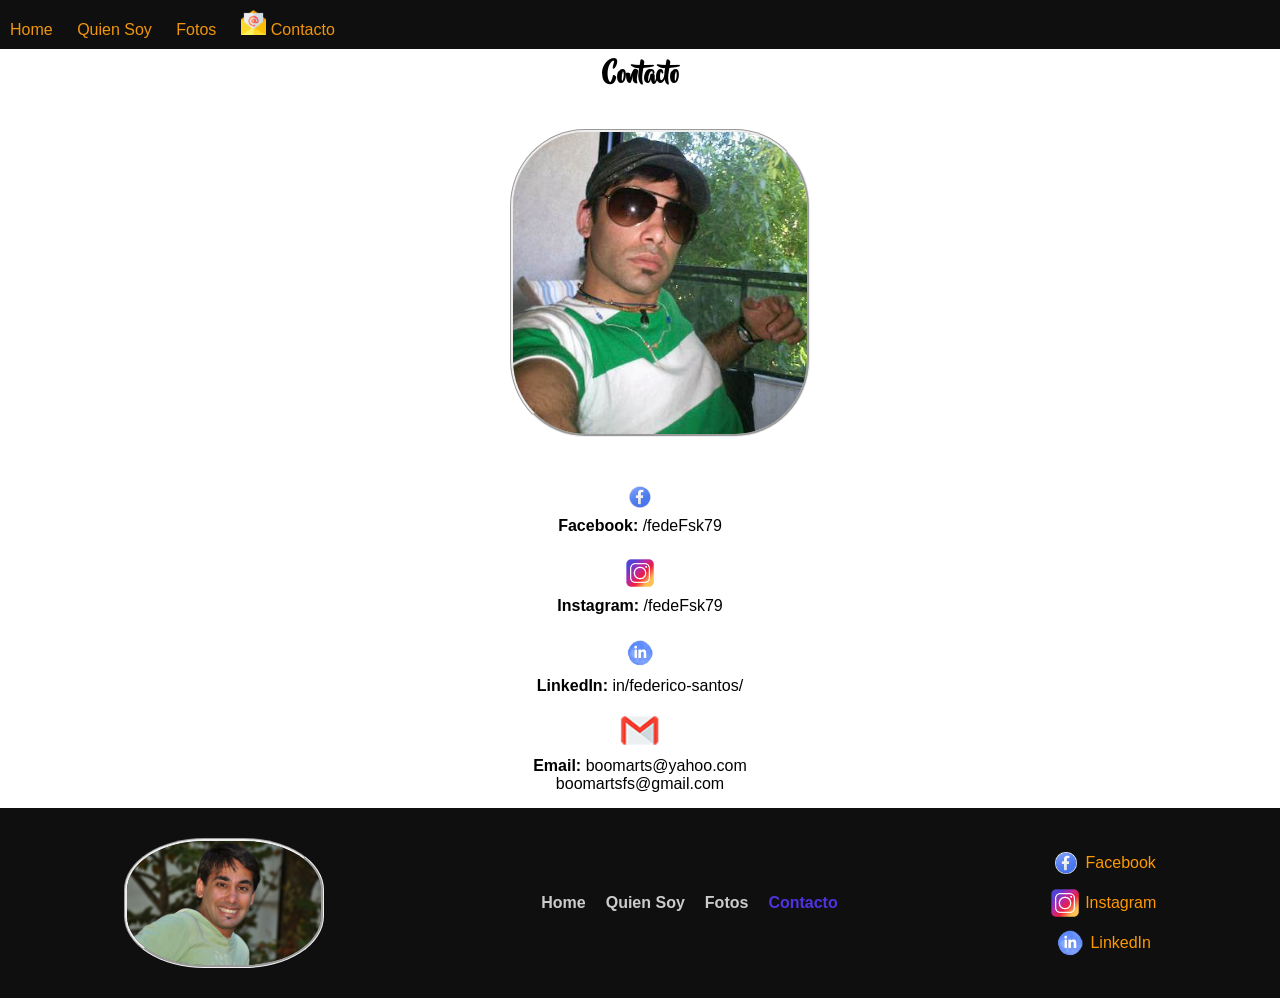
==== contacto.html @ bec5f55d "Proyecto Personal con HTML y CSS" ====
<!DOCTYPE html>
<html lang="es">

<head>
    <meta charset="UTF-8">
    <meta name="viewport" content="width=device-width, initial-scale=1.0">
    <link rel="stylesheet" href="styles.css">
    <link rel="shortcut icon" href="/assets/icons/email.ico" type="image/x-icon">
    <title>Contacto</title>
</head>

<body>
    <header>
        <nav>
            <ul>
                <li><a href="/">Home</a></li>
                <li><a href="/empresa.html">Quien Soy</a></li>
                <li><a href="/fotos.html">Fotos</a></li>
                <li><img src="/assets/icons/email.ico" alt="contacto"><a href="/contacto.html">Contacto</a></li>
            </ul>
        </nav>
    </header>

    <main>

        <section class="contacto">
            <h1>Contacto</h1>

            <div class="container2">
                <img class="fede-cont" src="/assets/YO/fede-contacto.jpg" alt="fede">
            </div>

            <div class="redes">
                <img src="/assets/logos/face.png" alt="face">
                <p><strong>Facebook: </strong>/fedeFsk79</p>
                <br>
                <p><img src="/assets/logos/inst.png" alt="insta">
                <br>
                <strong>Instagram: </strong>/fedeFsk79</p>
                <br>
                <p><img src="/assets/logos/linke.png" alt="linkedin">
                <br>
                <strong>LinkedIn: </strong>in/federico-santos/</p>
                <br>
                <p><img src="/assets/logos/gmail.png" alt="email">
                <br>
                <strong>Email: </strong>boomarts@yahoo.com</p>
                <p>boomartsfs@gmail.com</p>
            </div>

        </section>

        <footer>

            <div class="foto">
                <img src="/assets/YO/fede1.jpg" alt="fede">
            </div>

            <div class="paginas">
                <ul>
                    <li><a href="/">Home</a></li>
                    <li><a href="/empresa.html">Quien Soy</a></li>
                    <li><a href="/fotos.html">Fotos</a></li>
                    <li><a href="/contacto.html" class="selec">Contacto</a></li>
                </ul>
            </div>

            <div class="links">
                <div class="face">
                    <img src="/assets/logos/face.png" alt="facebook">
                    <p><strong><a href="www.faceboo.com/fedeFsk79">Facebook</a></strong></p>
                </div>
                <div class="insta">
                    <img src="/assets/logos/inst.png" alt="instagram">
                    <p><strong><a href="https://www.instagram.com/fedeFsk79">Instagram</a></strong></p>
                </div>
                <div class="linke">
                    <img src="/assets/logos/linke.png" alt="linkedin">
                    <p><strong><a href="https://www.linkedin.com/in/federico-santos/">LinkedIn</a></strong></p>
                </div>
            </div>

        </footer>

    </main>
</body>

</html>
---- styles.css ----
* {
    margin: 0;
    padding: 0;
    box-sizing: border-box;
}
@font-face {
    font-family: 'h1'; 
    src: url('/assets/fonts/beyond_the_mountains.otf') 
}
body {
    font-family: Arial, sans-serif;
}
h1, h2, h3 {
    text-align: center;
    font-family: "h1";
}
/* -------------- HEADER ------------------------- */

header {
    background-color: #0f0f0f;
    color: rgb(199, 148, 52);
    position: fixed;
    width: 100%;
    top: 0;
    left: 0;
}

nav ul {
    list-style-type: none;
    padding: 10px;
}

nav ul li {
    display: inline;
    margin-right: 20px;
}

nav ul li img {
    width: 30px;
    padding-right: 5px;
}

nav ul li a {
    color: rgb(241, 150, 12);
    text-decoration: none;
}
nav ul li a:hover {
    color: rgb(255, 255, 255);
    text-decoration: none;
}

/* -------------- MAIN INFO ------------------------- */

main {
    margin-top: 50px; 
}
main .cont-main {
    width: 100%;
    background-color: #ebddb6b6;
    background-image: url("/assets/logo-diseño.png");
    background-repeat: repeat;
    align-items: center;
    justify-content: center;
    padding: 20px;
}
main .cont-main .cont{ 
    display: flex;
    flex-wrap: wrap;
    justify-content: center;
    width: 100%; 
    align-items: center; 
    text-align: center; 
    gap: 20px;
}

main .cont-main figure {
   padding: 15px;
}

main .cont-main .cont figure img {
    display: block;
    margin: 0% auto;
    width: 200px;
    height: auto; 
    border-radius: 65%;
    border-style: groove;
}
main .cont-main .cont .info {
    margin: 0 auto;
    text-align: center;
    line-height: 1.6;
}

main .cont-main .cont div img {
    width: 100%;
    padding: 10px;
}

@media (min-width: 440px) {
    .paisaje {
        height: 310px;
    }
    main .cont-main .cont .info {
        justify-self: center;
    }
}

main .cont-main .cont2 {
    display: flex;
    justify-content: center;
    align-items: center;
    flex-direction: column; 
    text-align: center;
    padding: 20px;
}

main .cont-main .cont2 .aptitudes p{
    width: 100%; 
    max-width: 700px; 
    margin: 20px auto; 
}

/* -------------- MAIN SECCIONES ------------------------- */

.home {
    padding: 20px;
    width: 100%;
    height: auto;
    border: 1px solid #ccc;
    margin: 10px 0;
    text-align: center;
}

.home .cards {
    display: flex;
    justify-content: center;
    align-items: flex-start;
    flex-wrap: wrap;
    margin-top: 15px;
    gap: 20px;
}

.home .cards .card {
    display: flex;
    flex-direction: column;
    align-items: center;
    text-align: center;
    width: 270px;
    border-style: groove ;
    overflow: hidden;
    box-shadow: 0 4px 6px rgba(0, 0, 0, 0.1);
}

.home .cards .card img {
    width: 270px;
    object-fit: cover;
}

.home .cards .card .card-info {
    position: relative;
    text-align: center;
}


/* -------------- FOOTER ------------------------- */
footer {
    display: flex;
    justify-content: space-around;
    align-items: center;
    width: 100%;
    height: auto;
    background-color: #0f0f0f;
    gap: 20px;
    flex-wrap: wrap;
    padding: 20px;
}

footer .foto {
    display: flex;
    flex-wrap: wrap;
    padding: 10px;
}

footer .foto img {
    border-style:groove;
    border-radius: 40%;
    width: auto;
    height: 130px;
}

.footer .paginas {
    display: flex;
    justify-content: center;
    align-items: center;
    flex-grow: 1;
    text-align: center;
}

footer .paginas ul{
    display: flex;
    flex-wrap: wrap;
    justify-content: center;
    gap: 20px;
    margin: 0%;
    padding: 0;
    list-style: none;
}

footer .paginas ul a {
    color: #ccc;
    font-weight: bolder;
    text-decoration: none;
    text-align: center;
}

footer .paginas ul a:hover {
    color: #ff9900;
}

footer .paginas ul .selec {
    color: rgb(78, 52, 224);
}

footer .links {
    display: flex;
    flex-direction: column;
    text-align: center;
    justify-content: center;
    padding-right: 10px;
    align-items: center;
    flex-wrap: wrap;
}
footer .links img{
    width: 40px;
}
footer .links a {
    color: #ff9900;
    font-weight: lighter;
    text-decoration: none;
}

footer .links .face, .insta, .linke {
    display: flex;
    flex-direction: column;
    align-items: center;
}

footer .links p {
    display: flex;
    align-items: center;
    color: #ccc;
}
@media (min-width: 440px) {
    footer .links .face, .insta, .linke {
        flex-direction: row;
        text-align: center;
    }
}

/* -------------- PAGINA 2 | QUIEN SOY ------------------- */
.quien h1 {
    padding-top: 15px;
}

.quien .container {
    display: flex;
    width: 100%;
    height: auto;
    justify-content: center;
    align-items: center;
    flex-wrap: wrap;
    gap: 10px;
}

.quien .container img {
    width: 300px;
    padding: 10px;
}

.quien .container .texto {
    padding: 20px;
}

/* -------------- PAGINA 3 | FOTOS ------------------- */
.fotos h1 {
    padding-top: 15px;
}

.fotos h3 {
    padding-bottom: 15px;
}

.fotos .momentos {
    display: flex;
    flex-wrap: wrap;
    width: 100%;
    height: auto;
    justify-content: center;
    align-items: center;
    text-align: center;
}

.fotos .momentos .title {
    display: flex;
    width: 100%;
    height: 35px;
    background-color: #0f0c38;
}

.fotos .momentos .title h3 {
    color: #ccc;
    justify-content: flex-end;
    padding: 10px;
}

.fotos .momentos .fotogra {
    display: flex;
    flex-wrap: wrap;
    width: 100%;
    height: auto;
    align-items: center;
    text-align: center;
    justify-content: center;
    gap: 20px;
    padding: 15px;
}

.fotos .momentos .fotogra .card-foto {
    display: flex;
    flex-direction: column;
    max-width: 150px;
    height: auto;
    border-style: groove;
    box-shadow: 2px 2px 4px black;
    overflow: hidden;
}

.fotos .momentos .fotogra .card-foto img {
    width: 150px;
    height: 120px;

}
/* fantasy para el titulo */
.fotos .momentos .fotogra .card-foto .card-foto-info strong {
    font-family: 'Lucida Sans'; 
}
.fotos .momentos .fotogra .card-foto .card-foto-info p {
    font-family:'Comic Sanz'; 
    margin: 10px;
}

/* -------------- PAGINA 4 | CONTACTO ------------------- */

.contacto h1 {
    padding-top: 15px;
}

.contacto .container2 {
    display: flex;
    margin: 20px;
    width: 100%;
    height: auto;
    justify-content: center;
    align-items: center;
    text-align: center;
    flex-wrap: wrap;
    gap: 10px;
}
.container2 .fede-cont {
    width: 300px;
    margin: 20px;
    border-radius: 25%;
    border-style: groove;
}

.contacto .redes {
    display: flex;
    flex-direction: column;
    justify-content: center;
    align-items: center;
    padding-bottom: 15px;
}

.contacto .redes p{
    text-align: center;
}

.contacto .redes img {
    width: 40px;
}
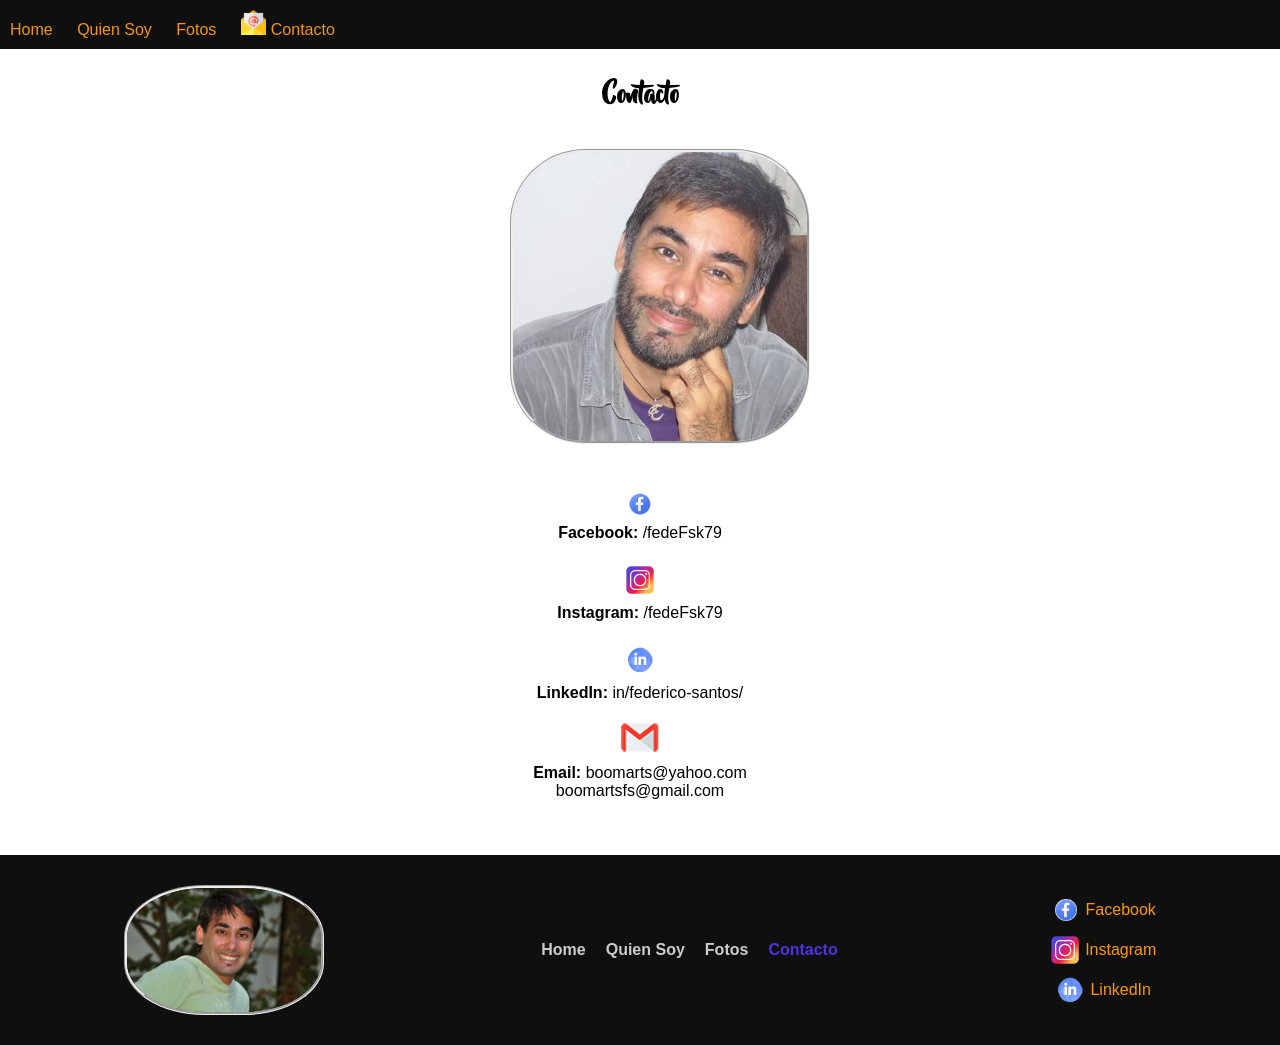
==== commit e83ae7b3: "PROYECTO PERSONAL PAGINA WEB HTML + CSS" ====
--- a/contacto.html
+++ b/contacto.html
@@ -68,7 +68,7 @@
             <div class="links">
                 <div class="face">
                     <img src="/assets/logos/face.png" alt="facebook">
-                    <p><strong><a href="www.faceboo.com/fedeFsk79">Facebook</a></strong></p>
+                    <p><strong><a href="www.facebook.com/fedeFsk79">Facebook</a></strong></p>
                 </div>
                 <div class="insta">
                     <img src="/assets/logos/inst.png" alt="instagram">
--- a/styles.css
+++ b/styles.css
@@ -62,6 +62,7 @@
     align-items: center;
     justify-content: center;
     padding: 20px;
+    margin: 20px;
 }
 main .cont-main .cont{ 
     display: flex;
@@ -258,6 +259,11 @@
 }
 
 /* -------------- PAGINA 2 | QUIEN SOY ------------------- */
+.quien {
+    margin: 20px;
+    padding: 20px;
+}
+
 .quien h1 {
     padding-top: 15px;
 }
@@ -282,6 +288,13 @@
 }
 
 /* -------------- PAGINA 3 | FOTOS ------------------- */
+.fotos { 
+    margin: 20px;
+    padding: 20px;
+}
+
+
+
 .fotos h1 {
     padding-top: 15px;
 }
@@ -350,6 +363,10 @@
 }
 
 /* -------------- PAGINA 4 | CONTACTO ------------------- */
+.contacto {
+    margin: 20px;
+    padding: 20px;
+}
 
 .contacto h1 {
     padding-top: 15px;
